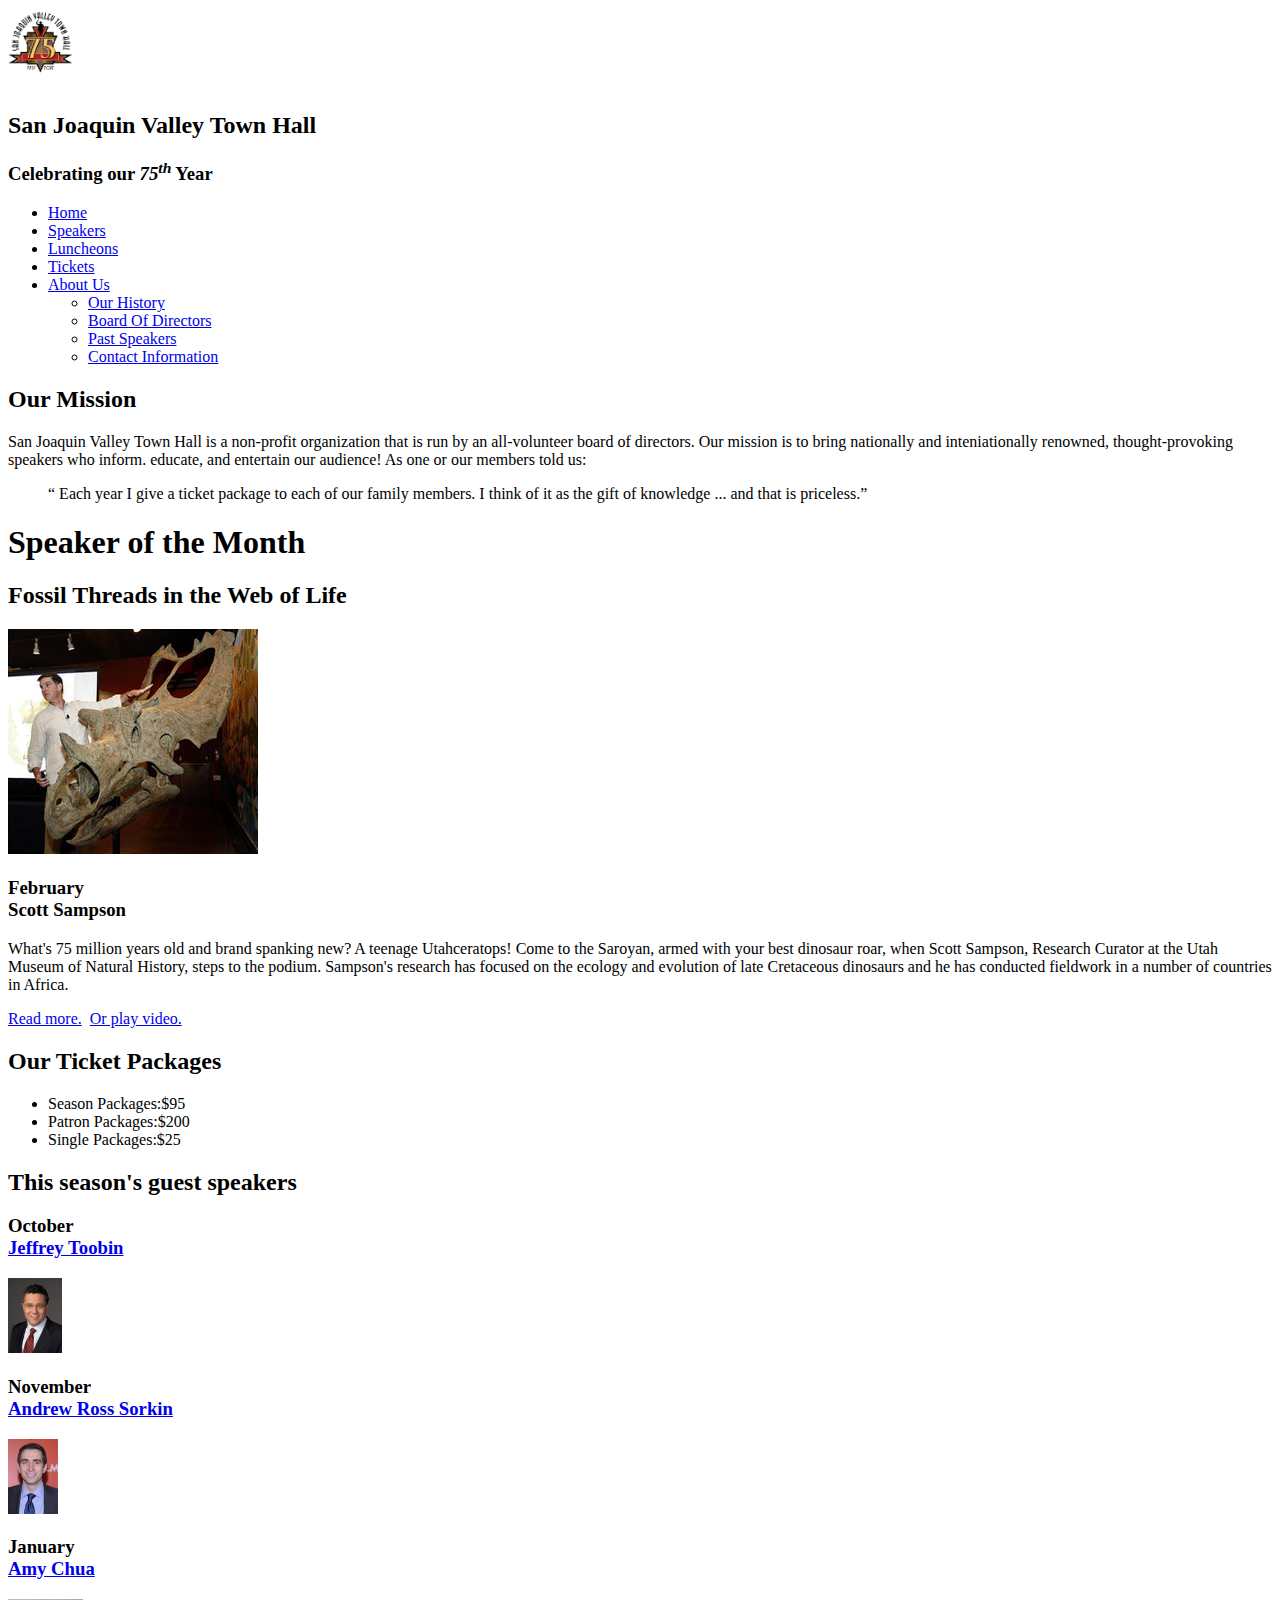
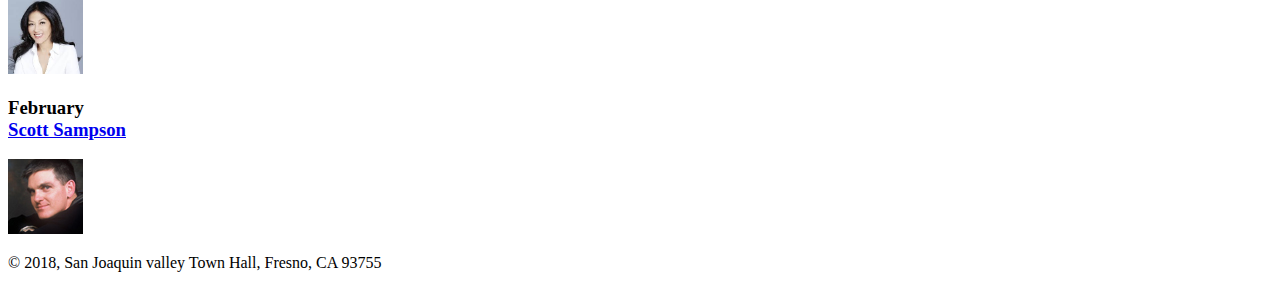
==== index.html @ e285e036 "Project added" ====
<!doctype html>
<html lang="en">
<head>
<meta charset="utf-8">
<title>San Joaquin Valley Town Hall</title>
<link rel="shortcut icon" href="images/favicon.png">
<link rel="stylesheet" href="styles/normalize.css">
	<link rel="stylesheet" href="styles/main.css">
</head>
<body>
<header>
<img src="images/town_hall_logo.gif" 
     alt="town_hall_logo" height="80">
	 <h2>San Joaquin Valley Town Hall</h2>
	 <h3>Celebrating our <em>75<sup>th</sup></em> Year</h3>
	 </header>
	 <nav id="nav_menu">
	 <ul>
	    <li><a href="index.html" class="current">Home</a></li>
		<li><a href="speakers.html">Speakers</a></li>
		<li><a href="luncheons.html">Luncheons</a></li>
		<li><a href="tickets.html">Tickets</a></li>
		<li><a href="about us.html">About Us</a>
		<ul>
		    <li><a href="#">Our History</a></li>
			<li><a href="#">Board Of Directors</a></li>
			<li><a href="#">Past Speakers</a></li>
			<li><a href="#">Contact Information</a></li>
	    </ul>
	  </li>
	</ul>
</nav>
			

	 
	 
	 
	 
	 
	 
	 
	 <main>
	 <section>
	 <h2>Our Mission</h2>
	 <p>San Joaquin Valley Town Hall is a non-profit organization that is run by an all-volunteer board of directors. Our mission is
		to bring nationally and inteniationally renowned, thought-provoking speakers who inform. educate, and entertain our
		audience! As one or our members told us:</p>
	 <blockquote>&ldquo; Each year I give a ticket package to each of our family members. I think of it as the gift of knowledge ... and
that is priceless.&rdquo;</blockquote>

<h1>Speaker of the Month</h1>
<article>
<h2>Fossil Threads in the Web of Life</h2>
<img src="images/sampson_dinosaur.jpg"
     alt="Scott Sampson with Dinosaur">
	 <h3>February<br>
	 Scott Sampson</h3>
	 <p>What's 75 million years old and
brand spanking new? A teenage
Utahceratops! Come to the
Saroyan, armed with your best
dinosaur roar, when Scott
Sampson, Research Curator at the
Utah Museum of Natural History,
steps to the podium. Sampson's
research has focused on the
ecology and evolution of late
Cretaceous dinosaurs and he has
conducted fieldwork in a number of
countries in Africa.</p>

<p> <a href="speakers/sampson.html">Read more.</a>&nbsp;
    <a href="media/sampson.mp4">Or play video.</a></p>


</article>

<h2>Our Ticket Packages</h2>
<ul>
<li>Season Packages:$95</li>
<li>Patron Packages:$200</li>
<li>Single Packages:$25</li>
</ul>

</section>

<aside>
<h2>This season's guest speakers</h2>

<h3>October<br><a href="Speakers/toobin.html"> 
	Jeffrey Toobin</a></h3>

<img src="images/Jeffery_Tobbin/Toobin75.jpg" alt="Toobin" height="75">



	 
<h3>November<br><a href="speakers/Sorkin.html">Andrew Ross Sorkin</a></h3>

<img src="images/Andrew_Sorkin/Sorkin75.jpg"
     alt="Sorkin" height="75">
	 
<h3>January<br><a href="speakers/Chua.html">Amy Chua</a></h3>

<img src="images/Amy_Chua/Chua75.jpg"
     alt="Chua" height="75">
	 
<h3>February<br><a href="speakers/sampson.html">Scott Sampson</a></h3>
<img src="images/Scott_Sampson/sampson75.jpg" 
     alt="Scott Sampson photo">
	 
     </aside>	 
	 </main>

<footer>
<p>&copy;  2018, San Joaquin valley Town Hall, Fresno, CA 93755</p>
</footer>
</body>
</html>
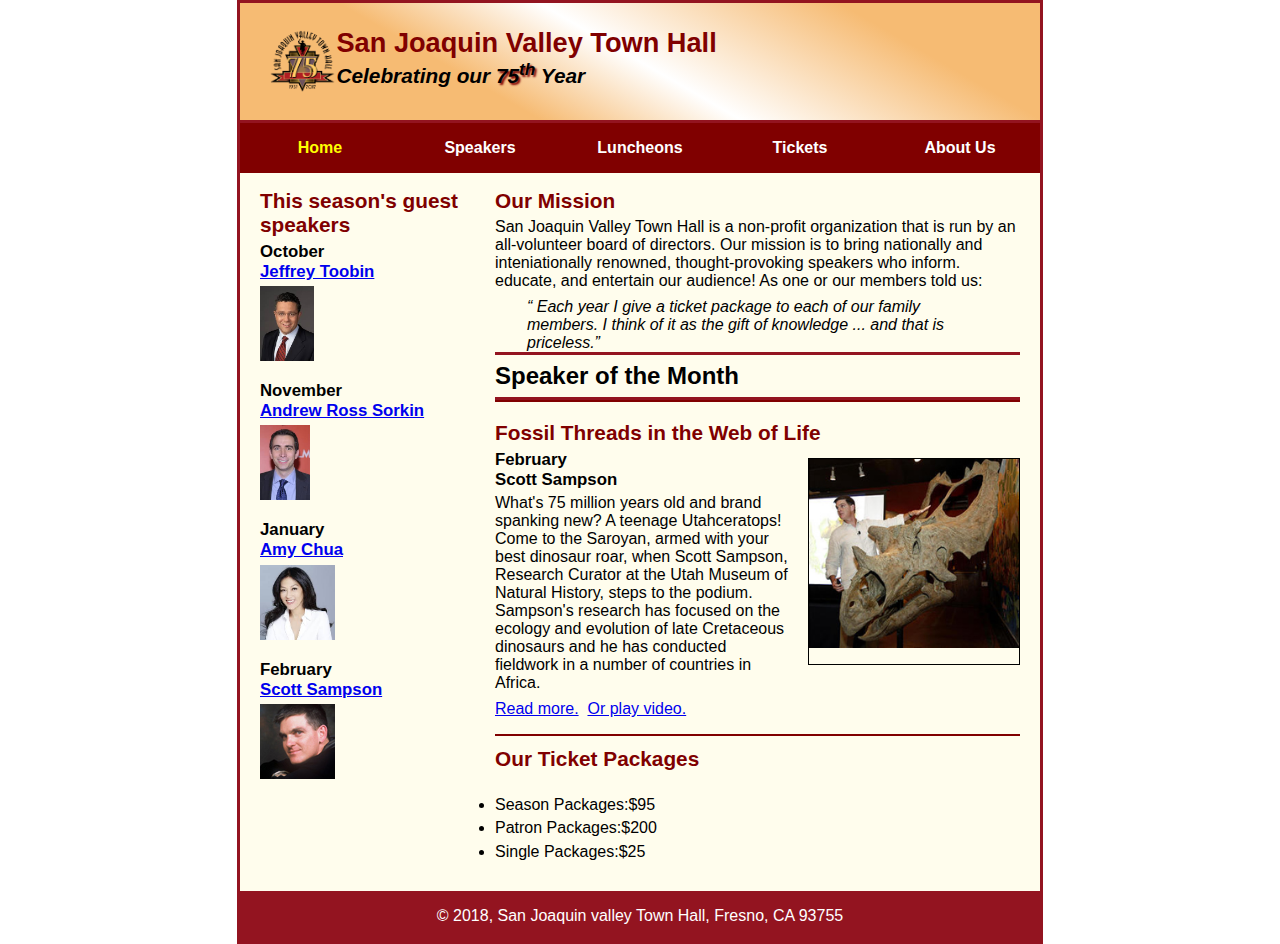
==== commit 50557878: "Index edited" ====
--- a/index.html
+++ b/index.html
@@ -5,7 +5,7 @@
 <title>San Joaquin Valley Town Hall</title>
 <link rel="shortcut icon" href="images/favicon.png">
 <link rel="stylesheet" href="styles/normalize.css">
-	<link rel="stylesheet" href="styles/main.css">
+	<link rel="stylesheet" href="./Styles/main.css">
 </head>
 <body>
 <header>
--- a/Styles/main.css
+++ b/Styles/main.css
@@ -0,0 +1,247 @@
+/* the styles for the elements */
+* {
+	margin: 0;
+	padding: 0;
+}
+
+html {
+	background-color: White;
+}
+
+body {
+	font-family: Arial, Helvetica, sans-serif;
+    font-size: 100%;
+	width: 800px;
+	margin-bottom: 0px;
+	margin-top: 0px;
+	margin-left: auto;
+	margin-right: auto;
+	border: 3px solid #931420;
+	background-color: #fffded;
+
+}
+
+section {
+	width:525px;
+	float: right;
+	padding-right: 20px;
+	padding-left: 20px;
+	padding-bottom: 20px;
+}
+
+article {
+	padding: .5em 0;
+	border-top: 2px solid #800000;
+	border-bottom: 2px solid #800000;
+}
+
+article img {
+	float: right;
+	max-width: 40%;
+	min-width: 150px;
+	margin: .5em 0 1em 1em;
+	border: 1px solid black;
+}
+
+article h2 {
+	padding-top: 0;
+}
+
+article h3 {
+	font-size: 105%;
+	padding-bottom: .25em;
+}
+
+aside {
+	width: 215px;
+	float: right;
+	padding-bottom: 20px;
+	padding-left: 20px;
+}
+
+aside h3 {
+	font-size: 105%
+	padding-bottom: .25em;
+}
+
+aside img {
+	padding-bottom: 1em;
+}
+
+header {
+	border-bottom: 3px solid #931420;
+	padding-top: 1.5em;
+	padding-bottom: 2em;
+	padding-right: 30px;
+	padding-left: 30px;
+	background-image: linear-gradient(
+	    30deg, #f6bb73 0%, #f6bb73 30%, white 50%, #f6bb73 80%, #f6bb73 100%);
+}
+	
+
+header h2  {
+	font-size: 170%;
+	color: #800000;
+	
+}
+
+h1 {
+	font-size: 150%;
+	padding-top: .5em;
+	padding-bottom: .25em;
+	margin: 0
+}
+
+header h3  {
+	font-size: 130%;
+	font-style: Italic;
+}
+	
+
+/* the styles for the header */
+header img {
+	float: left;
+	
+}
+
+blockquote {
+	padding-left: 2em;
+	padding-right: 2em;
+	font-style: Italic;
+}
+
+ul {
+	padding-bottom: .25em;
+	padding-top: 1.25em;
+}
+
+li {
+	padding-bottom: .35em;
+}
+
+
+
+main p {
+	padding-bottom: .5em;
+}
+
+main h1  {
+	font-size: 150%;
+	border-bottom: 3px solid #931420;
+	border-top: 3px solid #931420;
+	padding-bottom: .3em;
+	padding-top: .3em;
+}
+
+main h2  {
+	font-size: 130%;
+	color: #800000;
+	padding-bottom: .25em;
+	padding-top: .5em;
+}
+
+main img {
+	padding-bottom: 1em;
+}
+	
+main h3  {
+	font-size: 105%;
+	padding-bottom: .25em;
+}
+
+em {
+	text-shadow: 2px 2px 2px #800000;
+}
+
+footer {
+	clear: both;
+}
+
+footer p {
+	text-align: center;
+	background-color: #931420;
+	color: white;
+	padding-top: 1em;
+	padding-bottom: 1em;
+}
+
+
+/* the styles for the section */
+
+
+
+
+/* the styles for the navigation menu */
+
+#nav_menu ul{
+	list-style-type: none;
+	margin: 0;
+	padding: 0;
+	position: relative;
+}
+
+#nav_menu ul li{
+	float: left;
+}
+#nav_menu ul li a{
+	display: block;
+	width: 160px;
+	text-align: center;
+	padding-top: 1em;
+	padding-bottom: 1em;
+	text-decoration: none;
+	color: white;
+	background-color: #800000;
+	font-weight: bold;
+}
+
+#nav_menu a.current {
+	color: yellow;
+}
+
+#nav_menu ul ul{
+	position: absolute;
+	top: 100%;
+	display: none;
+}
+
+#nav_menu ul ul li{
+	float: none;
+}
+
+#nav_menu ul li:hover > ul{
+	display: block;
+}
+
+#nav_menu > ul::after {
+	content: "";
+	display: block;
+	clear: both;
+}
+
+
+
+	
+	
+	
+
+
+
+
+
+
+
+
+
+
+
+
+
+
+
+
+
+
+
+
+
